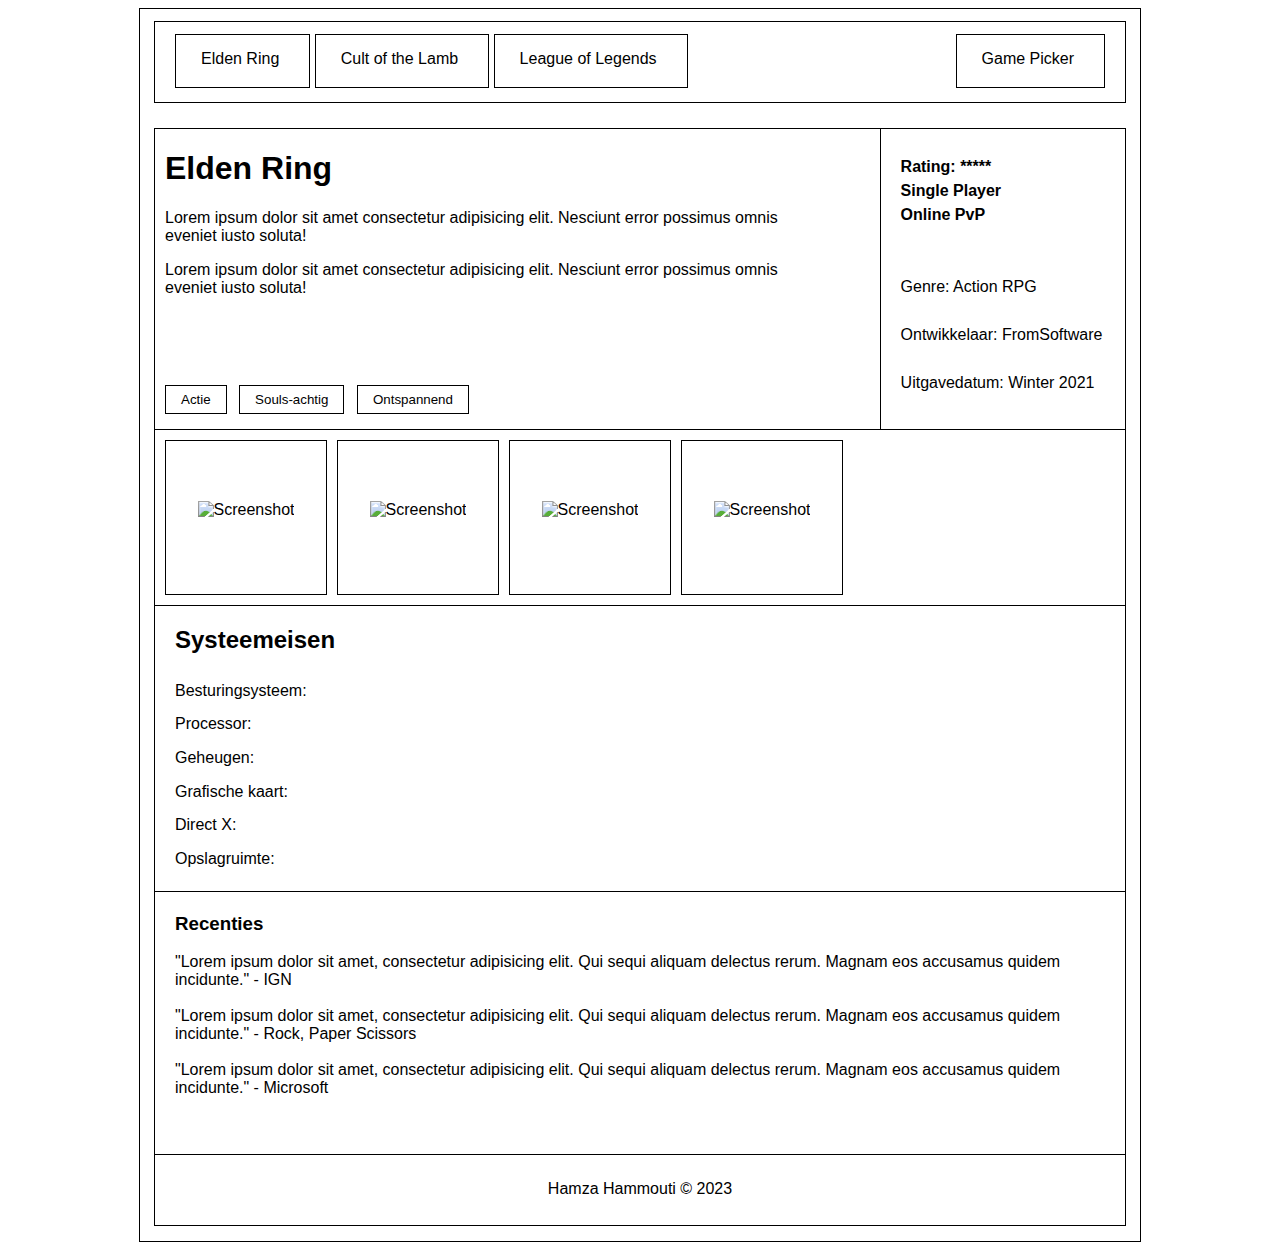
==== index.html @ b7388194 "Gamecatalog finished." ====
<!DOCTYPE html>
<html lang="en">
<head>
    <meta charset="UTF-8">
    <meta http-equiv="X-UA-Compatible" content="IE=edge">
    <meta name="viewport" content="width=device-width, initial-scale=1.0">
    <title>Gamecatalog</title>
    <link rel="stylesheet" href="css/style.css">
</head>
<body>
    <div class="main">
        <nav>
            <header>
                <a href="/html/">Elden Ring</a>
                <a href="/css/">Cult of the Lamb</a>
                <a href="/js/">League of Legends</a>
                <div class="gamepicker_button">
                    <a href="/python/">Game Picker</a>
                </div>
            </header>
        </nav>
        <div class="container_1">
            <div class="game_details">
                <div class="game_details_cnt">
                    <div class="name_details_cnt">
                        <h1>Elden Ring</h1>
                        <p>Lorem ipsum dolor sit amet consectetur adipisicing elit. Nesciunt error possimus omnis eveniet iusto soluta!</p>
                        <p>Lorem ipsum dolor sit amet consectetur adipisicing elit. Nesciunt error possimus omnis eveniet iusto soluta!</p>
                    </div>
                    <button type="button">Actie</button>
                    <button type="button">Souls-achtig</button>
                    <button type="button">Ontspannend</button>
                </div>
            </div>
            <div class="rating_details">
                <ul>
                    <li><b>Rating: *****</b></li>
                    <li><b>Single Player</b></li>
                    <li><b>Online PvP</b></li>
                    <br><br>
                    <li>Genre: Action RPG</li>
                    <br>
                    <li>Ontwikkelaar: FromSoftware</li>
                    <br>
                    <li>Uitgavedatum: Winter 2021</li>
                </ul>
            </div>
        </div>
        <div class="container_2">
            <div class="screenshot_1">
                <img src="img/example" alt="Screenshot">
            </div>
            <div class="screenshot_2">
                <img src="img/example" alt="Screenshot">
            </div>
            <div class="screenshot_3">
                <img src="img/example" alt="Screenshot">
            </div>
            <div class="screenshot_4">
                <img src="img/example" alt="Screenshot">
            </div>
        </div>
        <div class="container_3">
            <div class="specs_cont">
                <h2>Systeemeisen</h2>
                <ol>
                    <li>Besturingsysteem:</li>
                    <li>Processor:</li>
                    <li>Geheugen:</li>
                    <li>Grafische kaart:</li>
                    <li>Direct X:</li>
                    <li>Opslagruimte:</li>
                  </ol>
            </div>
        </div>
        <article class="container_4">
            <h3>Recenties</h3>
            <section>"Lorem ipsum dolor sit amet, consectetur adipisicing elit. Qui sequi aliquam delectus rerum. Magnam eos accusamus quidem incidunte." - IGN</section>
            <br>
            <section>"Lorem ipsum dolor sit amet, consectetur adipisicing elit. Qui sequi aliquam delectus rerum. Magnam eos accusamus quidem incidunte." - Rock, Paper Scissors</section>
            <br>
            <section>"Lorem ipsum dolor sit amet, consectetur adipisicing elit. Qui sequi aliquam delectus rerum. Magnam eos accusamus quidem incidunte." - Microsoft</section>
        </article>
        <footer>Hamza Hammouti © 2023</footer>
    </div>
</body>
</html>
---- css/style.css ----
body {
    font-family: sans-serif;
}

.main {
    width: 1000px;
    height: 1232px;
    border: 1px solid black;
    margin: 0 auto;
}

nav {
    width: 97%;
    height: 80px;
    border: 1px solid black;
    margin: 0 auto;
    margin-top: 12px;
}

nav a {
    border: 1px solid black;
    padding: 15px 30px 20px 25px;
    text-decoration: none;
    color: black;
}

header {
    margin-top: 28px;
    margin-left: 20px;
}

.gamepicker_button {
    float: right;
    margin-right: 20px;
}

.container_1 {
    width: 97%;
    height: 300px;
    border: 1px solid black;
    margin: 0 auto;
    margin-top: 25px;
    border-bottom: 0.5px solid black;
}

.game_details {
    width: 74.7%;
    height: 300px;
    border-right: 1px solid black;
    float: left;
}

.game_details_cnt {
    width: 90%;
    height: 285px;
    margin-left: 10px;
}

.name_details_cnt {
    width: 100%;
    height: 235px;
}

button {
    border: 1px solid black;
    background-color: white;
    padding: 6px 15px 6px;
    margin-right: 8px;
}

.rating_details {
    width: 25%;
    height: 298px;
    float: left;
}

ul {
    list-style-type: none;
    padding-left: 20px;
    padding-top: 10px;
    line-height: 150%;
}

.container_2 {
    width: 97%;
    height: 175px;
    border-left: 1px solid black;
    border-right: 1px solid black;
    margin: 0 auto;
}

.screenshot_1, .screenshot_2, .screenshot_3, .screenshot_4 {
    width: 160px;
    height: 93px;
    border: 1px solid black;
    float: left;
    margin-top: 10px;
    margin-left: 10px;
    text-align: center;
    padding-top: 60px;
}

.container_3 {
    width: 97%;
    height: 285px;
    border: 1px solid black;
    margin: 0 auto;
}

.specs_cont {
    width: 50%;
    height: 270px;
    margin-left: 20px;
}

ol {
    list-style-type: none;
    padding: 0;
    line-height: 210%
}

.container_4 {
    width: 93%;
    height: 240px;
    border-left: 1px solid black;
    border-right: 1px solid black;
    margin: 0 auto;
    padding: 20px;
    padding-top: 2px;
}

footer {
    width: 97%;
    height: 45px;
    border: 1px solid black;
    margin: 0 auto;
    text-align: center;
    padding-top: 25px;
}
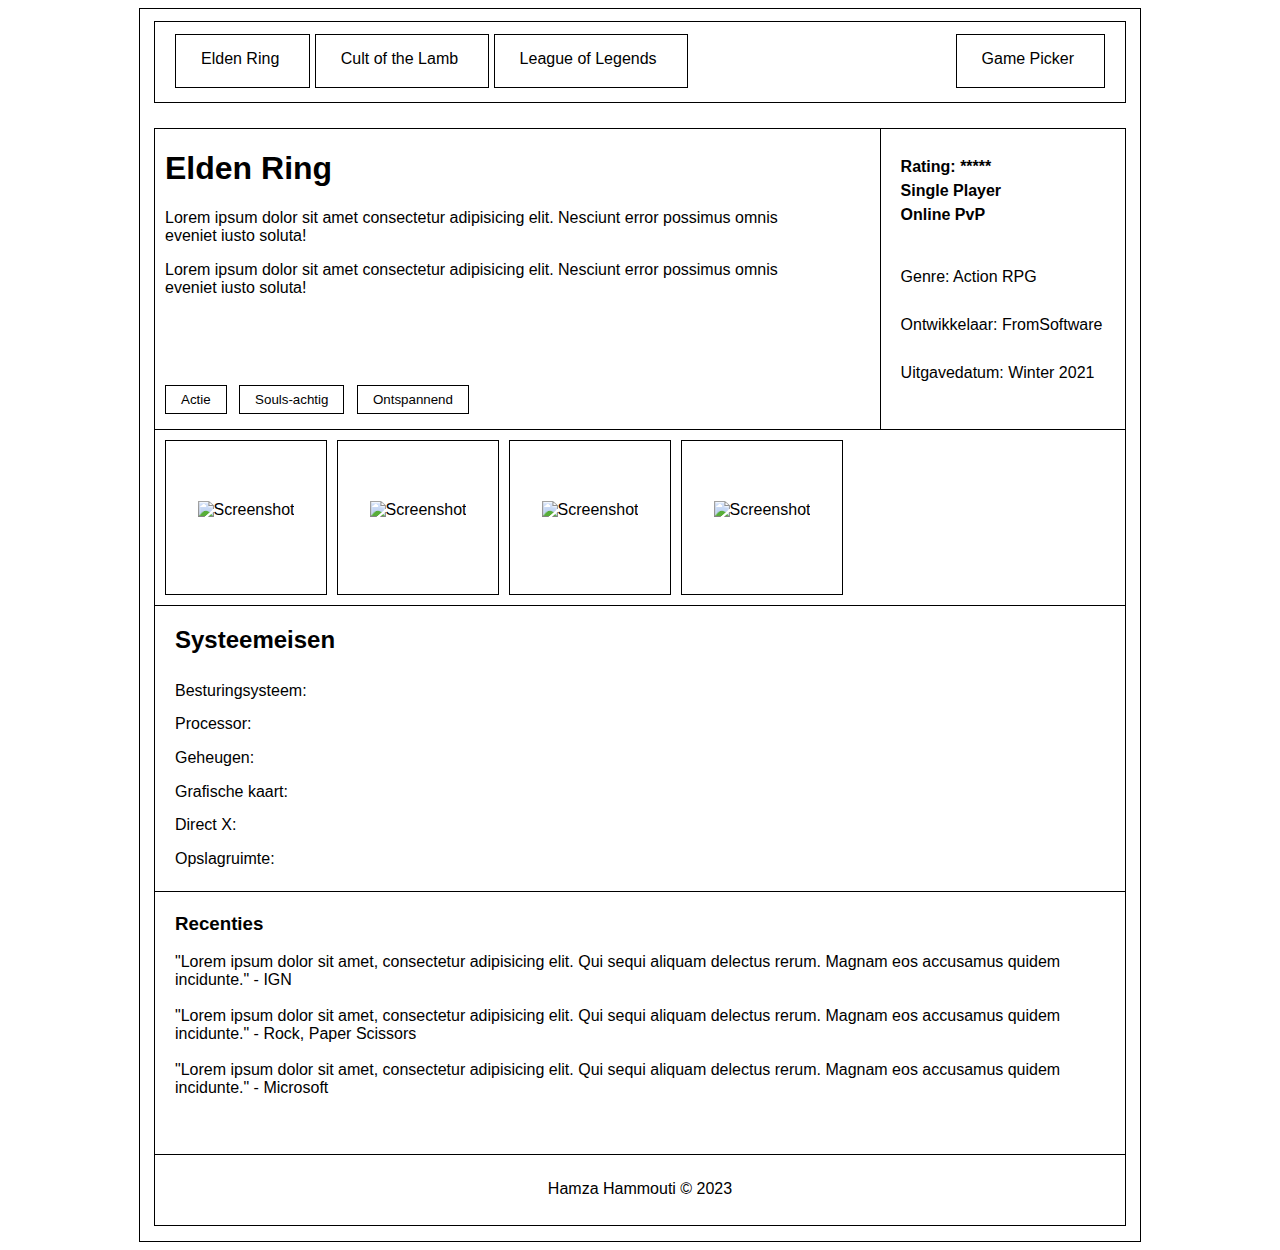
==== commit 8a52d26c: "3 errors removed by replacing <br>" ====
--- a/index.html
+++ b/index.html
@@ -11,11 +11,11 @@
     <div class="main">
         <nav>
             <header>
-                <a href="/html/">Elden Ring</a>
-                <a href="/css/">Cult of the Lamb</a>
-                <a href="/js/">League of Legends</a>
+                <a href="index.html">Elden Ring</a>
+                <a href="cultoftl.html">Cult of the Lamb</a>
+                <a href="leagueol.html">League of Legends</a>
                 <div class="gamepicker_button">
-                    <a href="/python/">Game Picker</a>
+                    <a href="">Game Picker</a>
                 </div>
             </header>
         </nav>
@@ -33,15 +33,14 @@
                 </div>
             </div>
             <div class="rating_details">
-                <ul>
+                <ul class="ul_1">
                     <li><b>Rating: *****</b></li>
                     <li><b>Single Player</b></li>
                     <li><b>Online PvP</b></li>
-                    <br><br>
+                </ul>
+                <ul class="ul_2">
                     <li>Genre: Action RPG</li>
-                    <br>
                     <li>Ontwikkelaar: FromSoftware</li>
-                    <br>
                     <li>Uitgavedatum: Winter 2021</li>
                 </ul>
             </div>
--- a/css/style.css
+++ b/css/style.css
@@ -81,6 +81,10 @@
     line-height: 150%;
 }
 
+.ul_2 {
+    line-height: 300%;
+}
+
 .container_2 {
     width: 97%;
     height: 175px;
